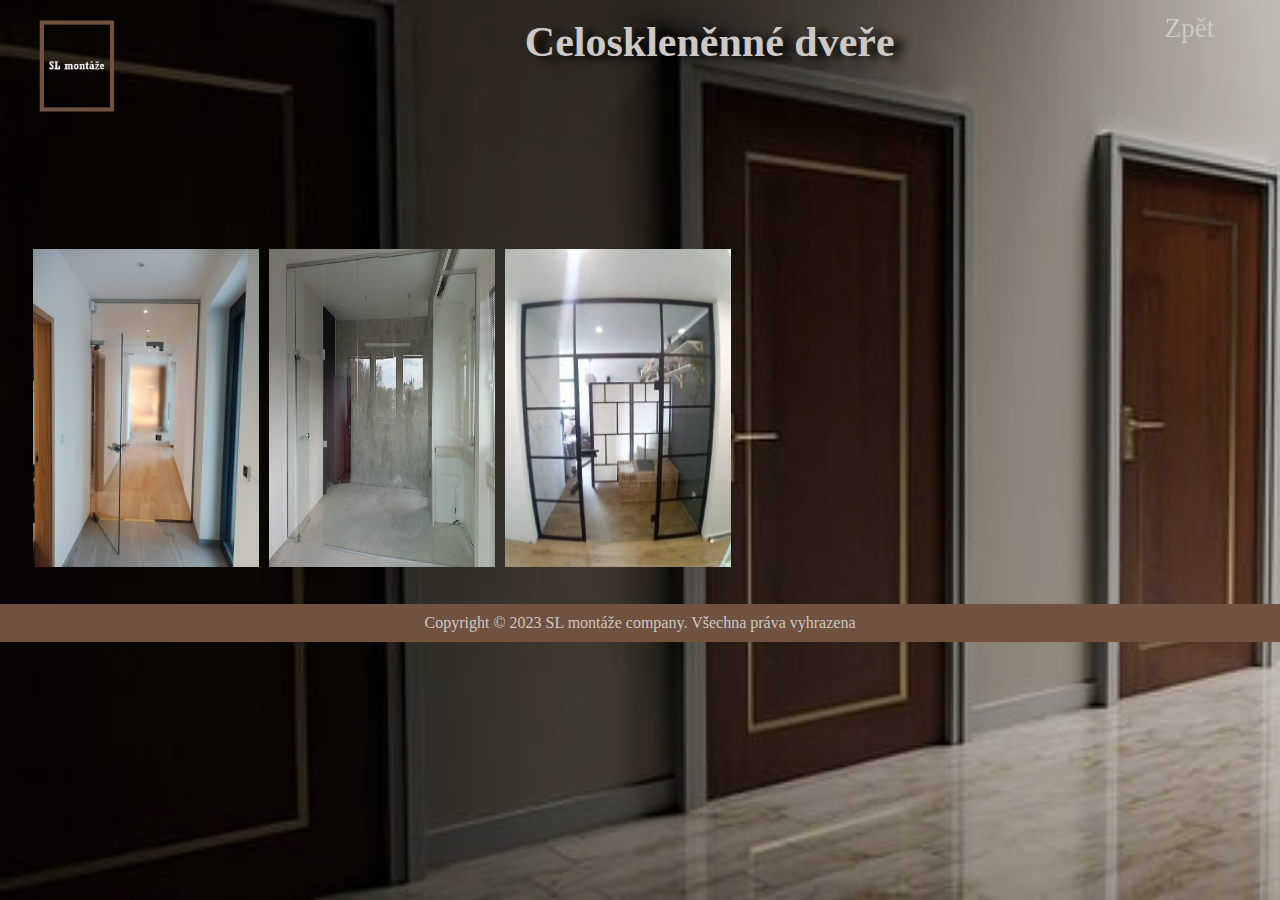
==== celoskloDvere.html @ ac9b8644 "mozna hotovo" ====
<!DOCTYPE html>
<html lang="en">
<head>
    <meta charset="UTF-8">
    <meta name="viewport" content="width=device-width, initial-scale=1.0">
    <title>Plné dveře</title>
    <link rel="stylesheet" href="plneDvere.css">
    
</head>
    <h1>Celoskleněnné dveře</h1>
        <div class="zpet"> <a href="index.html">Zpět</a></div>
        <div id="logo"><img src="img/logo.png" alt=""></div>
      <!-- Fotky -->
      <div class="dvereFoto">
            <img src="img/celoskleněnné.jpg">
            <img src="img/prosklenna.jpg" alt="">
            <img src="img/Sklenenna-stena.jpg" alt="">
      </div>

      <footer class="footer-page">
        <div class="row">
            <div class="footer-text">
                Copyright &copy; 2023 SL montáže company. Všechna práva vyhrazena
            </div>
        </div>
<body>
    
</body>
</html>
---- plneDvere.css ----
* {
    margin: 0px;
    padding: 0px;
    box-sizing: border-box;
}


body {
    background: linear-gradient(rgba(0,0,0,0.2),rgba(0,0,0,0.2)), url("img/doors-1613314_640.jpg");
    background-size: cover;
    height: 100vh;
    background-attachment:fixed;
}
/*****Row*****/
.row {
    max-width: 1140px;
    margin: 0 auto;
    overflow: hidden;
    zoom: 1;
}

.row:before,
.row:after {
    content:"";
    display:table;
}
.row:after {
    clear:both;
}

/*****Main*****/
h1 {
    position: absolute;
    color: rgb(204, 201, 197);
    top: 2%;
    left:41%;
    display: block;
    font-size: 42px;
    text-shadow: 10px 3px 10px black;
}

#logo img{
    padding-top: 20px;
    width: 77px;
    top: 13%;
    margin-left: 3%;
}

.zpet a {
    position: fixed;
    font-size: 27px;
    text-decoration: none;
    color:  rgb(204, 201, 197);
    cursor: pointer;
    margin-left: 91%;
    margin-top: 1%;
}
.zpet a:hover {
    font-size: 35px;
    transition: 1s;
}

/*****Foto*****/
.dvereFoto{
    margin: 10px 30px;
    display: block;
}

.dvereFoto img{
    width: 232px;
    height: 324px;
    margin-top: 120px;
    padding: 3px;
    transition: 1s;
    overflow: hidden;
}

.dvereFoto img:hover{
    transform: scale(1.8);
}

/****Footer*****/
.footer-page {
    background-color:rgb(113, 81, 63);
    margin-top: 30px;
    color: rgb(204, 201, 197);
}

.footer-text {
    text-align: center;
    margin: 10px;
}

/*****Media*****/
@media (max-width: 700px) {
h1 {
    margin-left: -13%;
    margin-top: 10%;
    }

.zpet a {
    margin-left: 83%;
    }

.dvereFoto{
    margin-top: -9%;
    }    

.dvereFoto img {
    margin-bottom: -29%;
    margin-left: 22%;
}    
.dvereFoto img:hover{
    width: auto;
    overflow: hidden;
}
.footer-page {
    position: relative;
    margin-top: 121px;
}
}
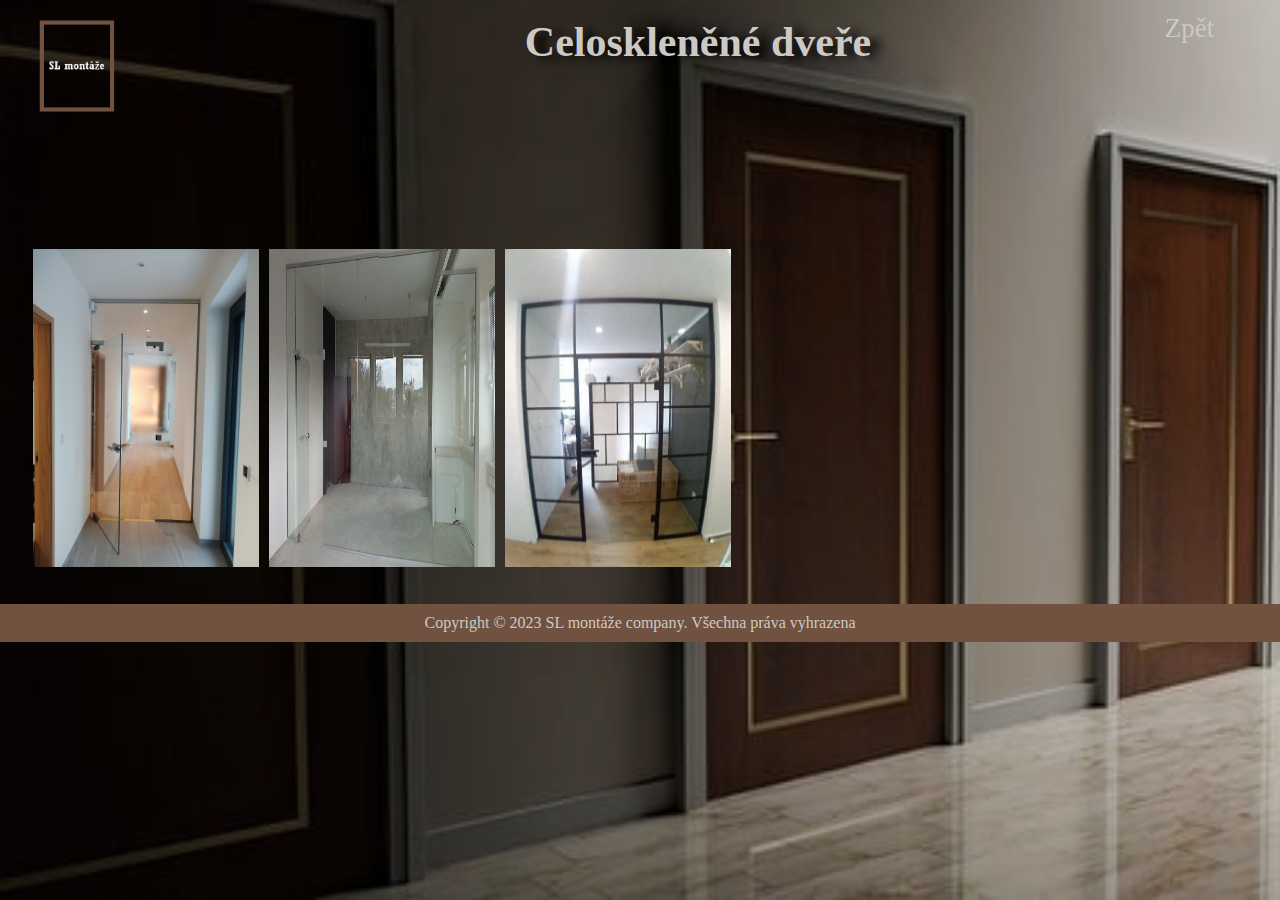
==== commit dbee8875: "uprava textovych chyb" ====
--- a/celoskloDvere.html
+++ b/celoskloDvere.html
@@ -7,7 +7,7 @@
     <link rel="stylesheet" href="plneDvere.css">
     
 </head>
-    <h1>Celoskleněnné dveře</h1>
+    <h1>Celoskleněné dveře</h1>
         <div class="zpet"> <a href="index.html">Zpět</a></div>
         <div id="logo"><img src="img/logo.png" alt=""></div>
       <!-- Fotky -->
